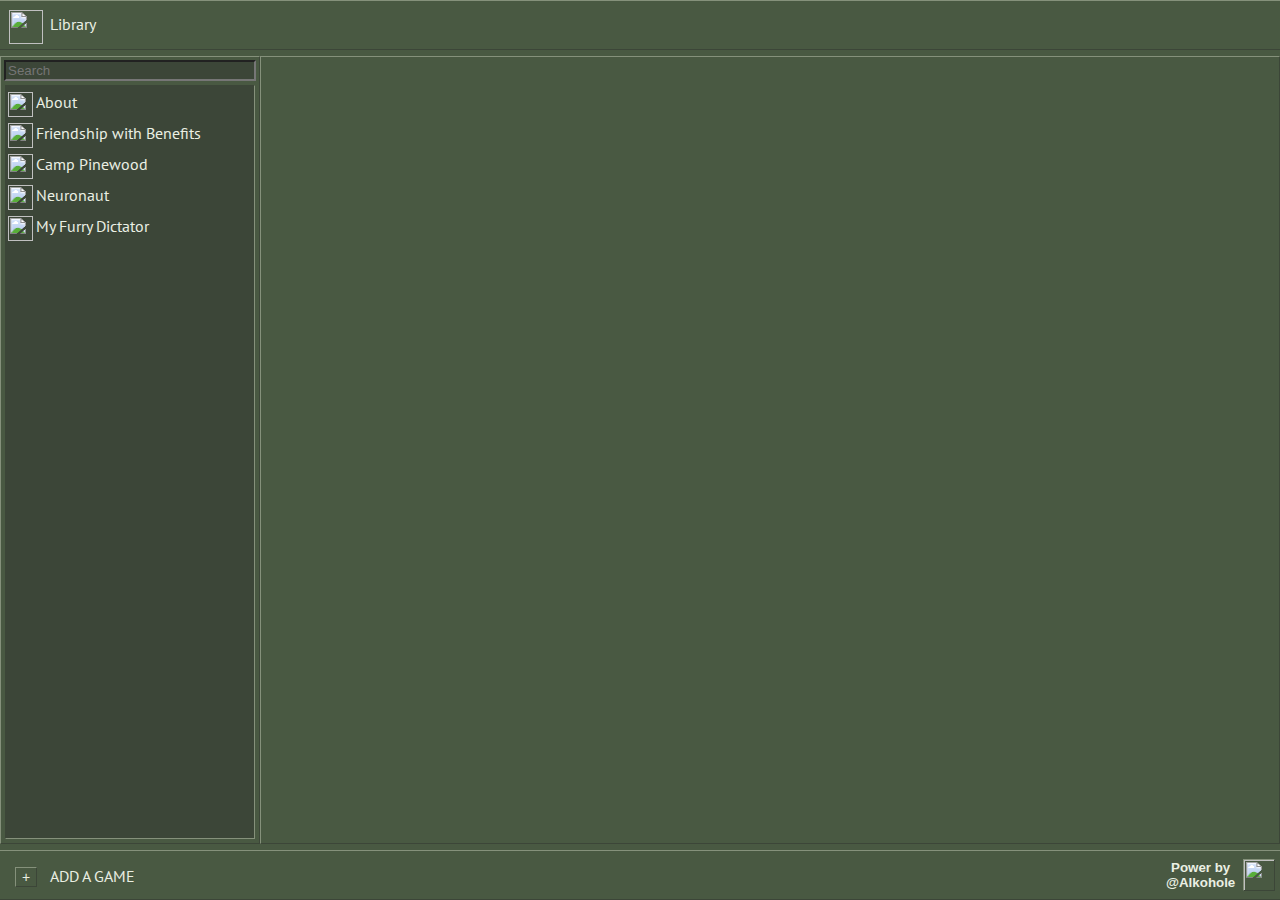
==== index.html @ 060868a7 "test" ====
<!DOCTYPE html>
<html>
<head>
	<meta charset="utf-8">
	<meta name="viewport" content="width=device-width, initial-scale=1.0">
	<meta name="viewport" content="width=device-width, initial-scale=1">
	<title>lib</title>
	<link rel="stylesheet" type="text/css" href="lib.css">
</head>
<body>
<div class="top">
	<img style="width: 34px; height: 34px; position: absolute; margin: 9px auto; margin-left: 9px;" src="https://librettolab.xyz/images/favicon.png">
	<div class="te">
		Library
	</div>
</div>

<div class="raw">
	<div class="lib">
		<input class="search" placeholder="Search" type="text" name="game">
		<div class="list">
		<p><a href="aaa.html" target="window"> <img class="icon" src="https://librettolab.xyz/images/favicon.png"></img> About</a></p>
		<p><a href="https://librettolab.xyz/0001/fwb" target="window"> <img class="icon" src="https://librettolab.xyz/0001/images/icon.png"></img> Friendship with Benefits</a></p>
		<p><a href="https://librettolab.xyz/0003/cp" target="window"> <img class="icon" src="https://librettolab.xyz/0003/images/icon.jpg"></img> Camp Pinewood</a></p>
		<p><a href="https://librettolab.xyz/0004/hn" target="window"> <img class="icon" src="https://librettolab.xyz/0004/images/icon.png"></img> Neuronaut</a></p>
		<p><a href="https://librettolab.xyz/0005/mfd" target="window"> <img class="icon" src="https://librettolab.xyz/0005/images/icon.png"></img> My Furry Dictator</a></p>
		</div>
	</div>
	<div>
		<iframe class="lab" name="window"></iframe>
	</div>
</div>
<div class="raw">
<div class="bottom">
	<div class="add">
		<button class="ad">+</button>
	</div>
	<div class="de"> ADD A GAME </div>

    <div style="position: absolute; bottom: 40px; right: 120px;">
        <button style="background-color: rgba(0, 0, 0, .0); border: 0; position: absolute;" onclick="window.location.href = 'https://github.com/Alkohole';"><img class="ur" style="width:32px; height: 32px; position: absolute; float: none; right: -34px; bottom: 0px;" src="https://avatars.githubusercontent.com/u/59339504?v=4"><strong style="color: #EAEFE3;">Power by @Alkohole</strong></img></button>
    </div>
</div>

</div>

</body>
</html>
---- lib.css ----
@import url('https://fonts.googleapis.com/css2?family=PT+Sans&display=swap');
* { Outline: none}
* {box-sizing: border-box;}

.raw:after {
  visibility: hidden;
  display: block;
  font-size: 0;
  content: " ";
  clear: both;
  height: 0;
}
.raw { display: inline-block; }
/* start commented backslash hack \*/
* html .raw { height: 1%; }
.raw { display: block; }
/* close commented backslash hack */


body {
	margin: 0px auto;
	background-color: #495942;
	color: #EAEFE3;
	font-family: 'PT Sans', sans-serif;
}

.top {
	display: inline-block;
	position: relative;
	width: 100%;
	height: 50px;
	border-top: 1px solid #85917B;
	border-bottom: 1px solid #3C4638;
}
.bottom {
	display: block;
	position:absolute;
	bottom: 0px;
	width: 100%;
	height: 50px;
	border-top: 1px solid #85917B;
	border-bottom: 1px solid #3C4638;
}
.mesh {
	display: block;
	width: 100%;
	min-height: 600px;
	border-top: 1px solid #85917B;
	border-bottom: 1px solid #3C4638;
}
.lib {
	float: left;
	position: relative;
	display: inline-block;
	margin-top: 2px;
	margin-bottom: 5px;
	height: calc(100vh - 112px);
	width: 260px;
	border-top: 1px solid #85917B;
	border-left: 1px solid #85917B;
	border-bottom: 1px solid #3C4638;
	border-right: 1px solid #3C4638;
}
.lab {
	float: left;
	position: relative;
	display: block;
	margin-top: 2px;
	margin-bottom: 5px;
	height: calc(100vh - 112px);
	width: calc(100% - 260px);
	border-top: 1px solid #85917B;
	border-left: 1px solid #85917B;
	border-bottom: 1px solid #3C4638;
	border-right: 1px solid #3C4638;
}
.add {
	margin-top: 15px;
	margin-left: 15px;
	margin-bottom: 15px;
	display: block;
	position: relative;
	width: 20px;
	height: 20px;
}
.ad {
	border-top: 1px solid #85917B;
	border-left: 1px solid #85917B;
	border-bottom: 1px solid #3C4638;
	border-right: 1px solid #3C4638;
	background-color: #495942;
	color: #EAEFE3;
	font-size: 14px;
}
.ad:hover {
	background-color: #85917B;
	font-size: 16px;
}
.de {
	display: block;
	position: absolute;
	bottom: 13px;
	left: 50px;
}
.te {
	display: block;
	position: absolute;
	top: 13px;
	left: 50px;
}
.ur {
	border-top: 1px solid #85917B;
	border-left: 1px solid #85917B;
	border-bottom: 1px solid #3C4638;
	border-right: 1px solid #3C4638;
}
.search {
	margin-top: 3px;
	margin-left: 3px;
	margin-right: 3px;
	background-color: #3C4638;
	width: calc(100% - 6px);
	align-items: center;
	color: #EAEFE3;
}
.list {
	margin: 4px auto;
	background-color: #3C4638;
	width: calc(100% - 8px);
	height: calc(100% - 32px);
	border-bottom: 1px solid #85917B;
	border-right: 1px solid #85917B;
	border-top: 1px solid #3C4638;
	border-left: 1px solid #3C4638;
}
.blog {
	display: block;
	position: relative;
	float: left;
	padding-left: 6px;
	padding-right: 6px;
	margin: 4px auto;
	background-color: #3C4638;
	width: calc(100% - 260px);
	height: 100%;
	border-bottom: 1px solid #85917B;
	border-right: 1px solid #85917B;
	border-top: 1px solid #3C4638;
	border-left: 1px solid #3C4638;
}
a {
	color: #EAEFE3;
	display: block;
	position: relative;
	width: 87%;
	height: 25px;
	margin-top: -10px;
	text-decoration: none;
	padding-left: 30px;
}
a:hover {
	background-color: #272E1E;
	color: #757B6D;
}
.icon {
	position: absolute;
	height: 25px;
	width: 25px;
	left: 2px;
}
iframe {
	border-bottom: 2px solid #85917B;
	border-right: 2px solid #85917B;
	border-top: 2px solid #3C4638;
	border-left: 2px solid #3C4638;
}
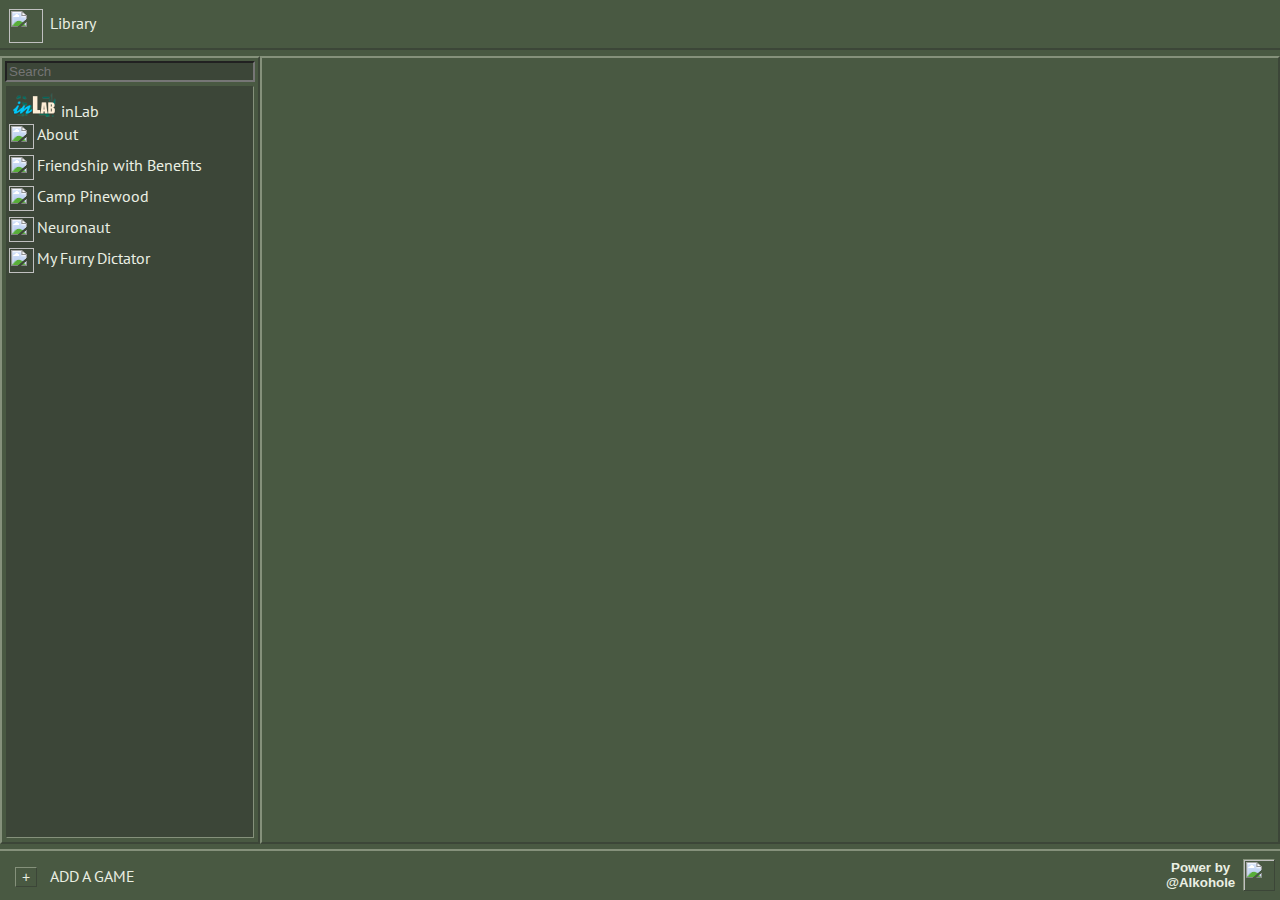
==== commit a568cf27: "up" ====
--- a/index.html
+++ b/index.html
@@ -19,6 +19,7 @@
 	<div class="lib">
 		<input class="search" placeholder="Search" type="text" name="game">
 		<div class="list">
+		<p><a href="inlab/inlab.html" target="_top"> <img style="height: 24px; margin-left: -25px;" src="inlab/img/frame.png"></img> inLab</a></p>
 		<p><a href="aaa.html" target="window"> <img class="icon" src="https://librettolab.xyz/images/favicon.png"></img> About</a></p>
 		<p><a href="https://librettolab.xyz/0001/fwb" target="window"> <img class="icon" src="https://librettolab.xyz/0001/images/icon.png"></img> Friendship with Benefits</a></p>
 		<p><a href="https://librettolab.xyz/0003/cp" target="window"> <img class="icon" src="https://librettolab.xyz/0003/images/icon.jpg"></img> Camp Pinewood</a></p>
--- a/lib.css
+++ b/lib.css
@@ -1,7 +1,9 @@
 @import url('https://fonts.googleapis.com/css2?family=PT+Sans&display=swap');
 * { Outline: none}
 * {box-sizing: border-box;}
-
+#rpg{
+zoom: 170%;
+}
 .raw:after {
   visibility: hidden;
   display: block;
@@ -16,7 +18,6 @@
 .raw { display: block; }
 /* close commented backslash hack */
 
-
 body {
 	margin: 0px auto;
 	background-color: #495942;
@@ -29,24 +30,22 @@
 	position: relative;
 	width: 100%;
 	height: 50px;
-	border-top: 1px solid #85917B;
-	border-bottom: 1px solid #3C4638;
+	border-bottom: 2px solid #3C4638;
 }
 .bottom {
 	display: block;
-	position:absolute;
+	position:relative;
 	bottom: 0px;
 	width: 100%;
 	height: 50px;
-	border-top: 1px solid #85917B;
-	border-bottom: 1px solid #3C4638;
+	border-top: 2px solid #85917B;
 }
 .mesh {
 	display: block;
 	width: 100%;
 	min-height: 600px;
-	border-top: 1px solid #85917B;
-	border-bottom: 1px solid #3C4638;
+	border-top: 2px solid #85917B;
+	border-bottom: 2px solid #3C4638;
 }
 .lib {
 	float: left;
@@ -56,10 +55,10 @@
 	margin-bottom: 5px;
 	height: calc(100vh - 112px);
 	width: 260px;
-	border-top: 1px solid #85917B;
-	border-left: 1px solid #85917B;
-	border-bottom: 1px solid #3C4638;
-	border-right: 1px solid #3C4638;
+	border-top: 2px solid #85917B;
+	border-left: 2px solid #85917B;
+	border-bottom: 2px solid #3C4638;
+	border-right: 2px solid #3C4638;
 }
 .lab {
 	float: left;
@@ -69,10 +68,10 @@
 	margin-bottom: 5px;
 	height: calc(100vh - 112px);
 	width: calc(100% - 260px);
-	border-top: 1px solid #85917B;
-	border-left: 1px solid #85917B;
-	border-bottom: 1px solid #3C4638;
-	border-right: 1px solid #3C4638;
+	border-top: 2px solid #85917B;
+	border-left: 2px solid #85917B;
+	border-bottom: 2px solid #3C4638;
+	border-right: 2px solid #3C4638;
 }
 .add {
 	margin-top: 15px;
@@ -93,8 +92,8 @@
 	font-size: 14px;
 }
 .ad:hover {
-	background-color: #85917B;
-	font-size: 16px;
+	background-color: #566B4A;
+	color: #94905E;
 }
 .de {
 	display: block;
@@ -132,6 +131,7 @@
 	border-right: 1px solid #85917B;
 	border-top: 1px solid #3C4638;
 	border-left: 1px solid #3C4638;
+	overflow: auto;
 }
 .blog {
 	display: block;
@@ -142,11 +142,12 @@
 	margin: 4px auto;
 	background-color: #3C4638;
 	width: calc(100% - 260px);
-	height: 100%;
+	height: 100vh;
 	border-bottom: 1px solid #85917B;
 	border-right: 1px solid #85917B;
-	border-top: 1px solid #3C4638;
-	border-left: 1px solid #3C4638;
+	border-top: 1px solid #353E31;
+	border-left: 1px solid #353E31;
+	overflow: auto;
 }
 a {
 	color: #EAEFE3;
@@ -173,4 +174,130 @@
 	border-right: 2px solid #85917B;
 	border-top: 2px solid #3C4638;
 	border-left: 2px solid #3C4638;
+}
+
+.play {
+	border-top: 2px solid #85917B;
+	border-left: 2px solid #85917B;
+	border-bottom: 2px solid #3C4638;
+	border-right: 2px solid #3C4638;
+	background-color: #495942;
+	color: #828458;
+	font-size: 16px;
+	height: 30px;
+	width: 90px;
+	text-align: left;
+}
+.play:hover {
+	color: #94905E;
+	background-color: #566B4A;
+	border-bottom: 2px solid #85917B;
+	border-right: 2px solid #85917B;
+	border-top: 2px solid #3C4638;
+	border-left: 2px solid #3C4638;
+}
+
+
+#zag {
+	color: #94905E;
+}
+
+#pod-zag {
+	color: #56614F;
+}
+#tex {
+	color: #9EAD95;
+}
+.read {
+	padding-left: 18px;
+	margin: 5px auto;
+	color: #94905E;
+	text-decoration: underline #94905E;
+	cursor: pointer;
+
+}
+
+.top-bar {
+	float: left;
+	display: block;
+	position: relative;
+	padding-left: 6px;
+	width: calc(100% - 300px);
+}
+
+.bar {
+	float: right;
+	display: block;
+	position: relative;
+	width: 260px;
+	padding-left: 6px;
+	padding-right: 6px;
+	margin: 4px auto;
+	background-color: #3C4638;
+	border-bottom: 1px solid #85917B;
+	border-right: 1px solid #85917B;
+	border-top: 1px solid #353E31;
+	border-left: 1px solid #353E31;
+	overflow: auto;
+}
+
+/* полоса прокрутки (скроллбар) */
+::-webkit-scrollbar {
+    width: 24px; /* ширина для вертикального скролла */
+    height: 8px; /* высота для горизонтального скролла */
+    background-color: #566B4A;
+	border-left: 1px solid #3C4638;
+}
+
+/* ползунок скроллбара */
+::-webkit-scrollbar-thumb {
+    background-color: #495942;
+    box-shadow: inset 1px 1px 1px #85917B;
+}
+
+::-webkit-scrollbar-thumb:hover {
+    background-color: #566B4A;
+}
+
+/* Стрелки */
+
+::-webkit-scrollbar-button:vertical:start:decrement {
+		height: 24px;
+    background: linear-gradient(120deg, #495942 40%, rgba(0, 0, 0, 0) 41%),
+        linear-gradient(240deg, #495942 40%, rgba(0, 0, 0, 0) 41%),
+        linear-gradient(0deg, #495942 30%, rgba(0, 0, 0, 0) 31%);
+    background-color: #929F88;
+   	border-top: 1px solid #85917B;
+		border-left: 1px solid #85917B;
+		border-bottom: 1px solid #3C4638;
+		border-right: 1px solid #3C4638;
+}
+
+::-webkit-scrollbar-button:vertical:end:increment {
+		height: 24px;
+    background:
+        linear-gradient(300deg, #495942 40%, rgba(0, 0, 0, 0) 41%),
+        linear-gradient(60deg, #495942 40%, rgba(0, 0, 0, 0) 41%),
+        linear-gradient(180deg, #495942 30%, rgba(0, 0, 0, 0) 31%);
+    background-color: #929F88;
+   	border-top: 1px solid #85917B;
+		border-left: 1px solid #85917B;
+		border-bottom: 1px solid #3C4638;
+		border-right: 1px solid #3C4638;
+}
+
+::-webkit-scrollbar-button:horizontal:start:decrement {
+    background:
+        linear-gradient(30deg, #495942 40%, rgba(0, 0, 0, 0) 41%),
+        linear-gradient(150deg, #495942 40%, rgba(0, 0, 0, 0) 41%),
+        linear-gradient(270deg, #495942 30%, rgba(0, 0, 0, 0) 31%);
+    background-color: #929F88;
+}
+
+::-webkit-scrollbar-button:horizontal:end:increment {
+    background:
+        linear-gradient(210deg, #495942 40%, rgba(0, 0, 0, 0) 41%),
+        linear-gradient(330deg, #495942 40%, rgba(0, 0, 0, 0) 41%),
+        linear-gradient(90deg, #495942 30%, rgba(0, 0, 0, 0) 31%);
+    background-color: #929F88;
 }